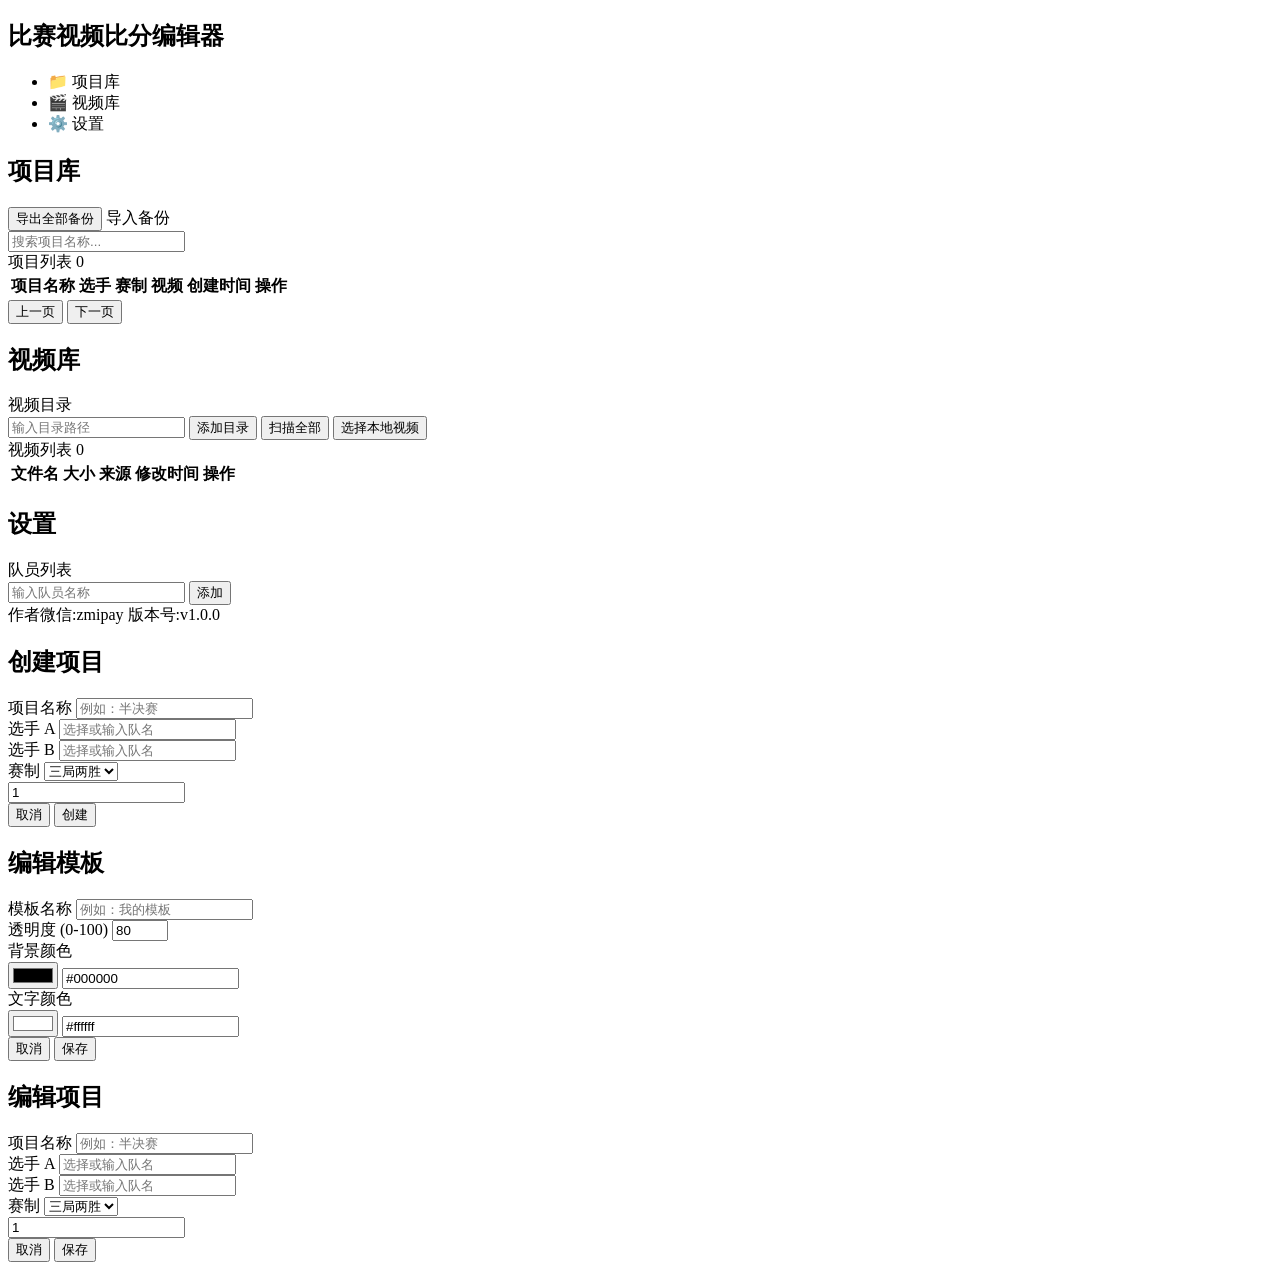
==== src/main/resources/static/index.html @ fbb1ad28 "feat(project): 创建与编辑项目支持自定义队名并自动收录到队员列表 创建/编辑项目的队名由下拉改为可输入的组合框：既能选择已有队名，也能直接输入自定义队名；提交时未登记的队名会通过 POS" ====
<!DOCTYPE html>
<html lang="zh-CN">
<head>
    <meta charset="UTF-8">
    <meta name="viewport" content="width=device-width, initial-scale=1.0">
    <title>乒乓球视频比分编辑器</title>
    <link rel="stylesheet" href="/css/app.css">
</head>
<body>
<nav class="sidebar">
    <div class="sidebar-header">
        <h1 class="logo">比赛视频比分编辑器</h1>
    </div>
    <ul class="nav-menu">
        <li class="nav-item active" data-view="projects">
            <span class="nav-icon">📁</span>
            <span>项目库</span>
        </li>
        <li class="nav-item" data-view="videos">
            <span class="nav-icon">🎬</span>
            <span>视频库</span>
        </li>
        <li class="nav-item" data-view="settings">
            <span class="nav-icon">⚙️</span>
            <span>设置</span>
        </li>
    </ul>
</nav>

<main class="main-content">
    <div id="view-projects" class="view active">
        <div class="view-header">
            <h2>项目库</h2>
            <div class="header-actions">
                <button id="export-backup-all" class="secondary">导出全部备份</button>
                <label class="btn-secondary">
                    导入备份
                    <input type="file" id="import-backup" accept=".json" style="display:none">
                </label>
            </div>
        </div>
        <div class="search-bar">
            <input type="text" id="project-search" placeholder="搜索项目名称...">
        </div>
        <div class="card">
            <div class="card-title">项目列表 <span id="project-count" class="count-badge">0</span></div>
            <table class="video-table">
                <thead>
                <tr>
                    <th class="name">项目名称</th>
                    <th class="players">选手</th>
                    <th class="format">赛制</th>
                    <th class="video">视频</th>
                    <th class="time">创建时间</th>
                    <th class="actions">操作</th>
                </tr>
                </thead>
                <tbody id="project-list"></tbody>
            </table>
            <div id="project-pager" class="pager hidden">
                <button id="project-prev" class="secondary">上一页</button>
                <span id="project-page-info" class="pager-info"></span>
                <button id="project-next" class="secondary">下一页</button>
            </div>
        </div>
    </div>

    <div id="view-videos" class="view">
        <div class="view-header">
            <h2>视频库</h2>
        </div>
        <div class="card">
            <div class="card-title">视频目录</div>
            <div class="input-row">
                <input type="text" id="source-path" placeholder="输入目录路径" style="flex:1">
                <button id="add-source">添加目录</button>
                <button id="scan-all" class="secondary">扫描全部</button>
                <button id="pick-local-video" class="secondary">选择本地视频</button>
            </div>
            <div id="source-list"></div>
        </div>
        <div class="card">
            <div class="card-title">视频列表 <span id="video-count" class="count-badge">0</span></div>
            <table class="video-table">
                <thead>
                <tr>
                    <th class="name">文件名</th>
                    <th class="size">大小</th>
                    <th class="source">来源</th>
                    <th class="time">修改时间</th>
                    <th class="actions">操作</th>
                </tr>
                </thead>
                <tbody id="video-list"></tbody>
            </table>
        </div>
    </div>

    <div id="view-settings" class="view">
        <div class="view-header">
            <h2>设置</h2>
        </div>
        <div class="card">
            <div class="card-title">队员列表</div>
            <div class="team-member-input-row">
                <input type="text" id="new-team-member-name" placeholder="输入队员名称">
                <button id="add-team-member" class="secondary">添加</button>
            </div>
            <div id="team-member-list" class="team-member-list"></div>
        </div>
        <div class="card">
            <div class="card-title">作者微信:zmipay 版本号:v1.0.0</div>
        </div>
    </div>
</main>

<div id="project-modal" class="modal-overlay hidden">
    <div class="modal">
        <h2>创建项目</h2>
        <form id="project-form">
            <input type="hidden" id="project-video-id">
            <input type="hidden" id="project-duration-ms">
            <div class="form-group">
                <label>项目名称</label>
                <input type="text" id="project-name" required placeholder="例如：半决赛">
            </div>
            <div class="form-row">
                <div class="form-group">
                    <label>选手 A</label>
                    <input type="text" id="player-a" list="player-options" required placeholder="选择或输入队名">
                </div>
                <div class="form-group">
                    <label>选手 B</label>
                    <input type="text" id="player-b" list="player-options" required placeholder="选择或输入队名">
                </div>
            </div>
            <div class="form-group">
                <label>赛制</label>
                <select id="format-preset">
                    <option value="2">三局两胜</option>
                    <option value="3">五局三胜</option>
                    <option value="4">七局四胜</option>
                    <option value="custom">自定义</option>
                </select>
                <div id="custom-target-wins-group" class="hidden">
                    <input type="number" id="custom-target-wins" min="1" value="1" placeholder="自定义获胜分数">
                </div>
            </div>
            <div class="modal-actions">
                <button type="button" id="modal-cancel" class="secondary">取消</button>
                <button type="submit" id="modal-submit">创建</button>
            </div>
        </form>
    </div>
</div>

<div id="template-modal" class="modal-overlay hidden">
    <div class="modal">
        <h2 id="template-modal-title">编辑模板</h2>
        <form id="template-form">
            <input type="hidden" id="template-id">
            <div class="form-group">
                <label>模板名称</label>
                <input type="text" id="template-name" required placeholder="例如：我的模板">
            </div>
            <div class="form-group">
                <label>透明度 (0-100)</label>
                <input type="number" id="template-opacity" min="0" max="100" value="80">
            </div>
            <div class="form-group">
                <label>背景颜色</label>
                <div class="color-input-row">
                    <input type="color" id="template-bg-color" value="#000000">
                    <input type="text" id="template-bg-color-text" value="#000000" placeholder="#000000">
                </div>
            </div>
            <div class="form-group">
                <label>文字颜色</label>
                <div class="color-input-row">
                    <input type="color" id="template-text-color" value="#ffffff">
                    <input type="text" id="template-text-color-text" value="#ffffff" placeholder="#ffffff">
                </div>
            </div>
            <div class="modal-actions">
                <button type="button" id="template-modal-cancel" class="secondary">取消</button>
                <button type="submit" id="template-modal-submit">保存</button>
            </div>
        </form>
    </div>
</div>

<div id="edit-project-modal" class="modal-overlay hidden">
    <div class="modal">
        <h2>编辑项目</h2>
        <form id="edit-project-form">
            <input type="hidden" id="edit-project-id">
            <div class="form-group">
                <label>项目名称</label>
                <input type="text" id="edit-project-name" required placeholder="例如：半决赛">
            </div>
            <div class="form-row">
                <div class="form-group">
                    <label>选手 A</label>
                    <input type="text" id="edit-player-a" list="edit-player-options" required placeholder="选择或输入队名">
                </div>
                <div class="form-group">
                    <label>选手 B</label>
                    <input type="text" id="edit-player-b" list="edit-player-options" required placeholder="选择或输入队名">
                </div>
            </div>
            <div class="form-group">
                <label>赛制</label>
                <select id="edit-format-preset">
                    <option value="2">三局两胜</option>
                    <option value="3">五局三胜</option>
                    <option value="4">七局四胜</option>
                    <option value="custom">自定义</option>
                </select>
                <div id="edit-custom-target-wins-group" class="hidden">
                    <input type="number" id="edit-custom-target-wins" min="1" value="1" placeholder="自定义获胜分数">
                </div>
            </div>
            <div class="modal-actions">
                <button type="button" id="edit-modal-cancel" class="secondary">取消</button>
                <button type="submit" id="edit-modal-submit">保存</button>
            </div>
        </form>
    </div>
</div>

<datalist id="player-options"></datalist>
<datalist id="edit-player-options"></datalist>

<div id="toast-host" class="toast-host"></div>

<script type="module" src="/js/app.js"></script>
</body>
</html>
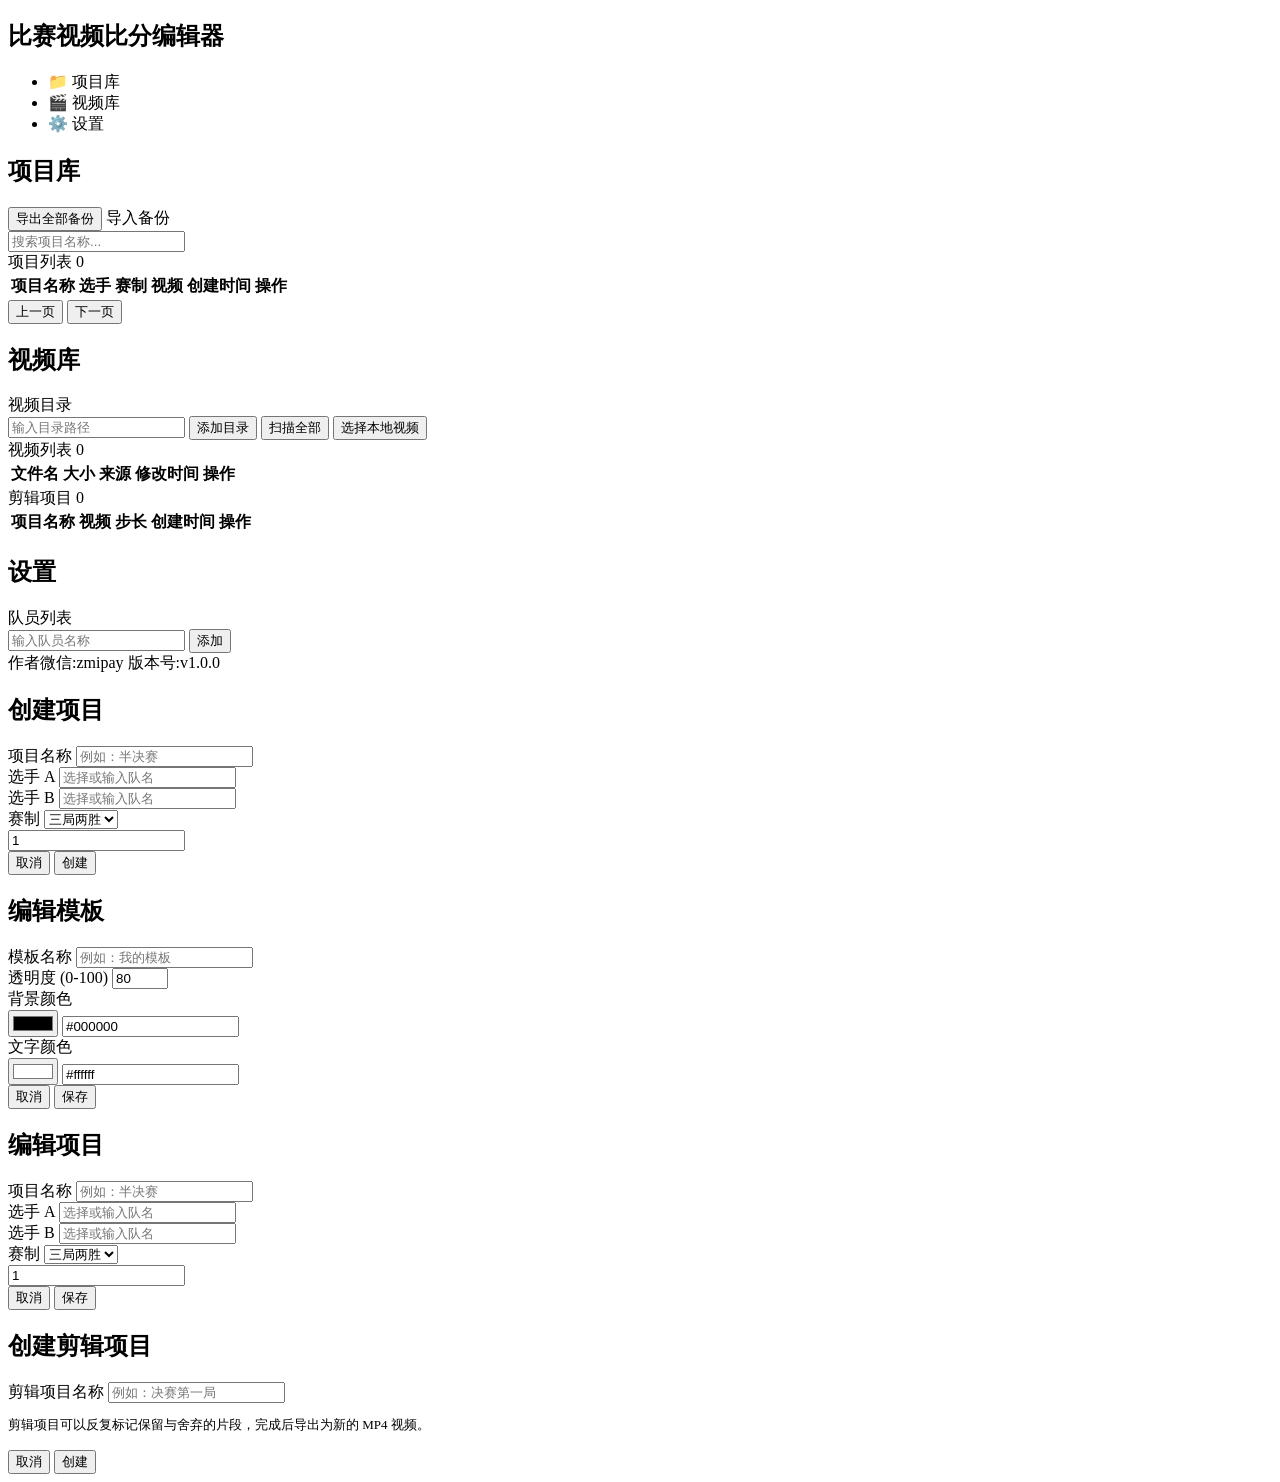
==== commit 76024b91: "feat(clip): 新增视频剪辑功能 新增独立的剪辑项目，可按实际解码帧标记保留/舍弃区间并导出为新的 MP4。  - 剪辑项目与片段持久化：clip_project / clip_segment" ====
--- a/src/main/resources/static/index.html
+++ b/src/main/resources/static/index.html
@@ -4,6 +4,7 @@
     <meta charset="UTF-8">
     <meta name="viewport" content="width=device-width, initial-scale=1.0">
     <title>乒乓球视频比分编辑器</title>
+    <link rel="icon" type="image/svg+xml" href="/favicon.svg">
     <link rel="stylesheet" href="/css/app.css">
 </head>
 <body>
@@ -94,6 +95,21 @@
                 <tbody id="video-list"></tbody>
             </table>
         </div>
+        <div class="card">
+            <div class="card-title">剪辑项目 <span id="clip-project-count" class="count-badge">0</span></div>
+            <table class="video-table">
+                <thead>
+                <tr>
+                    <th class="name">项目名称</th>
+                    <th class="size">视频</th>
+                    <th class="source">步长</th>
+                    <th class="time">创建时间</th>
+                    <th class="actions">操作</th>
+                </tr>
+                </thead>
+                <tbody id="clip-project-list"></tbody>
+            </table>
+        </div>
     </div>
 
     <div id="view-settings" class="view">
@@ -189,8 +205,7 @@
     </div>
 </div>
 
-<div id="edit-project-modal" class="modal-overlay hidden">
-    <div class="modal">
+<div id="edit-project-modal" class="modal-overlay hidden">    <div class="modal">
         <h2>编辑项目</h2>
         <form id="edit-project-form">
             <input type="hidden" id="edit-project-id">
@@ -231,6 +246,26 @@
 <datalist id="player-options"></datalist>
 <datalist id="edit-player-options"></datalist>
 
+<div id="clip-modal" class="modal-overlay hidden">
+    <div class="modal">
+        <h2>创建剪辑项目</h2>
+        <form id="clip-project-form">
+            <input type="hidden" id="clip-video-id">
+            <div class="form-group">
+                <label>剪辑项目名称</label>
+                <input type="text" id="clip-project-name" required placeholder="例如：决赛第一局">
+            </div>
+            <p style="font-size:0.8125rem;color:var(--text-dim);margin-bottom:1rem">
+                剪辑项目可以反复标记保留与舍弃的片段，完成后导出为新的 MP4 视频。
+            </p>
+            <div class="modal-actions">
+                <button type="button" id="clip-modal-cancel" class="secondary">取消</button>
+                <button type="submit" id="clip-modal-submit">创建</button>
+            </div>
+        </form>
+    </div>
+</div>
+
 <div id="toast-host" class="toast-host"></div>
 
 <script type="module" src="/js/app.js"></script>
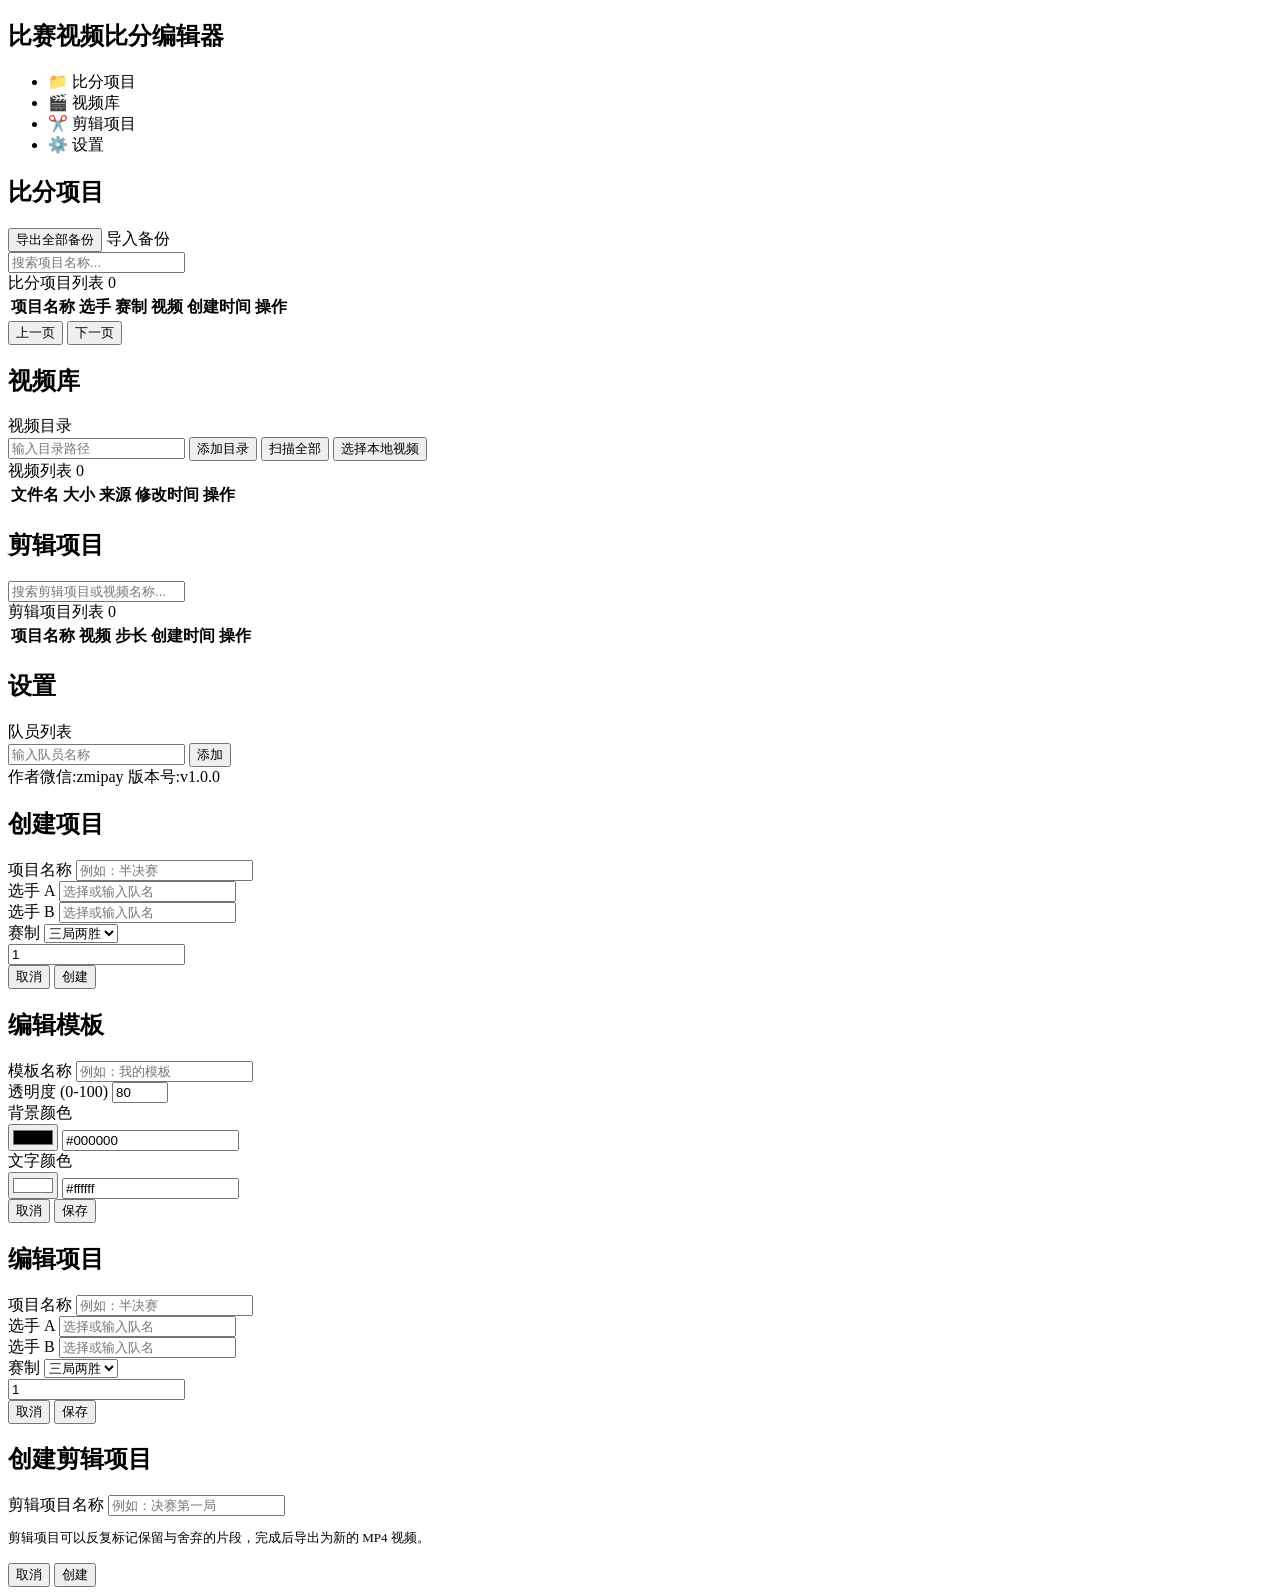
==== commit ce8ad275: "feat(home): 视频列表按登记时间倒序，剪辑项目独立成页并支持搜索，项目库改名比分项目 视频库： - 视频列表按扫描登记时间倒序，最新登记的排在最前面  剪辑项目： - 剪辑项目列表从视频库移" ====
--- a/src/main/resources/static/index.html
+++ b/src/main/resources/static/index.html
@@ -15,12 +15,16 @@
     <ul class="nav-menu">
         <li class="nav-item active" data-view="projects">
             <span class="nav-icon">📁</span>
-            <span>项目库</span>
+            <span>比分项目</span>
         </li>
         <li class="nav-item" data-view="videos">
             <span class="nav-icon">🎬</span>
             <span>视频库</span>
         </li>
+        <li class="nav-item" data-view="clips">
+            <span class="nav-icon">✂️</span>
+            <span>剪辑项目</span>
+        </li>
         <li class="nav-item" data-view="settings">
             <span class="nav-icon">⚙️</span>
             <span>设置</span>
@@ -31,7 +35,7 @@
 <main class="main-content">
     <div id="view-projects" class="view active">
         <div class="view-header">
-            <h2>项目库</h2>
+            <h2>比分项目</h2>
             <div class="header-actions">
                 <button id="export-backup-all" class="secondary">导出全部备份</button>
                 <label class="btn-secondary">
@@ -44,7 +48,7 @@
             <input type="text" id="project-search" placeholder="搜索项目名称...">
         </div>
         <div class="card">
-            <div class="card-title">项目列表 <span id="project-count" class="count-badge">0</span></div>
+            <div class="card-title">比分项目列表 <span id="project-count" class="count-badge">0</span></div>
             <table class="video-table">
                 <thead>
                 <tr>
@@ -95,8 +99,17 @@
                 <tbody id="video-list"></tbody>
             </table>
         </div>
-        <div class="card">
-            <div class="card-title">剪辑项目 <span id="clip-project-count" class="count-badge">0</span></div>
+        </div>
+
+    <div id="view-clips" class="view">
+        <div class="view-header">
+            <h2>剪辑项目</h2>
+        </div>
+        <div class="search-bar">
+            <input type="text" id="clip-project-search" placeholder="搜索剪辑项目或视频名称...">
+        </div>
+        <div class="card">
+            <div class="card-title">剪辑项目列表 <span id="clip-project-count" class="count-badge">0</span></div>
             <table class="video-table">
                 <thead>
                 <tr>
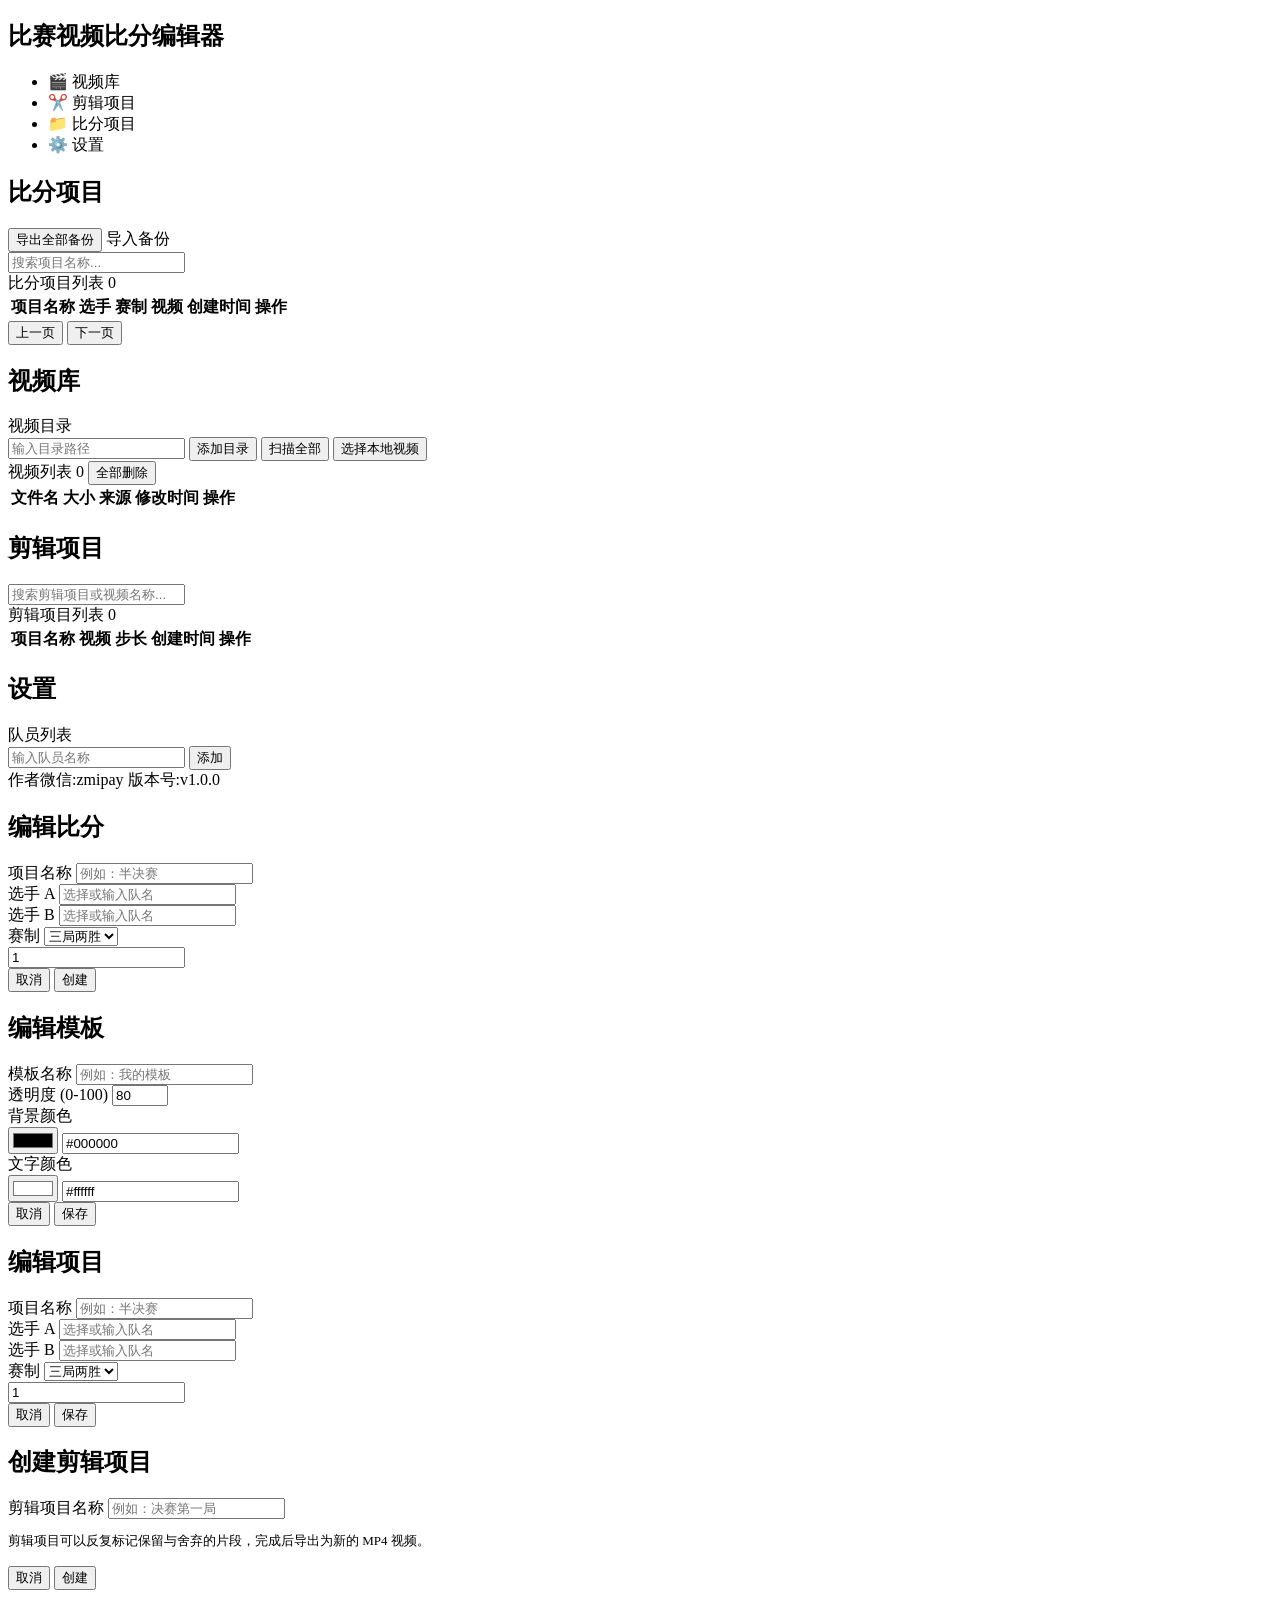
==== commit 43cd4ca0: "feat(home): 视频列表操作改名并支持全部删除，菜单顺序调整 视频列表： - 「创建项目」改名为「编辑比分」，对应的比分弹窗标题一并改为「编辑比分」 - 「剪辑」改名为「开始剪辑」 - 新增「" ====
--- a/src/main/resources/static/index.html
+++ b/src/main/resources/static/index.html
@@ -13,17 +13,17 @@
         <h1 class="logo">比赛视频比分编辑器</h1>
     </div>
     <ul class="nav-menu">
+        <li class="nav-item" data-view="videos">
+            <span class="nav-icon">🎬</span>
+            <span>视频库</span>
+        </li>
+        <li class="nav-item" data-view="clips">
+            <span class="nav-icon">✂️</span>
+            <span>剪辑项目</span>
+        </li>
         <li class="nav-item active" data-view="projects">
             <span class="nav-icon">📁</span>
             <span>比分项目</span>
-        </li>
-        <li class="nav-item" data-view="videos">
-            <span class="nav-icon">🎬</span>
-            <span>视频库</span>
-        </li>
-        <li class="nav-item" data-view="clips">
-            <span class="nav-icon">✂️</span>
-            <span>剪辑项目</span>
         </li>
         <li class="nav-item" data-view="settings">
             <span class="nav-icon">⚙️</span>
@@ -85,7 +85,10 @@
             <div id="source-list"></div>
         </div>
         <div class="card">
-            <div class="card-title">视频列表 <span id="video-count" class="count-badge">0</span></div>
+            <div class="card-title card-title-row">
+                <span>视频列表 <span id="video-count" class="count-badge">0</span></span>
+                <button id="delete-all-videos" class="secondary">全部删除</button>
+            </div>
             <table class="video-table">
                 <thead>
                 <tr>
@@ -145,7 +148,7 @@
 
 <div id="project-modal" class="modal-overlay hidden">
     <div class="modal">
-        <h2>创建项目</h2>
+        <h2>编辑比分</h2>
         <form id="project-form">
             <input type="hidden" id="project-video-id">
             <input type="hidden" id="project-duration-ms">
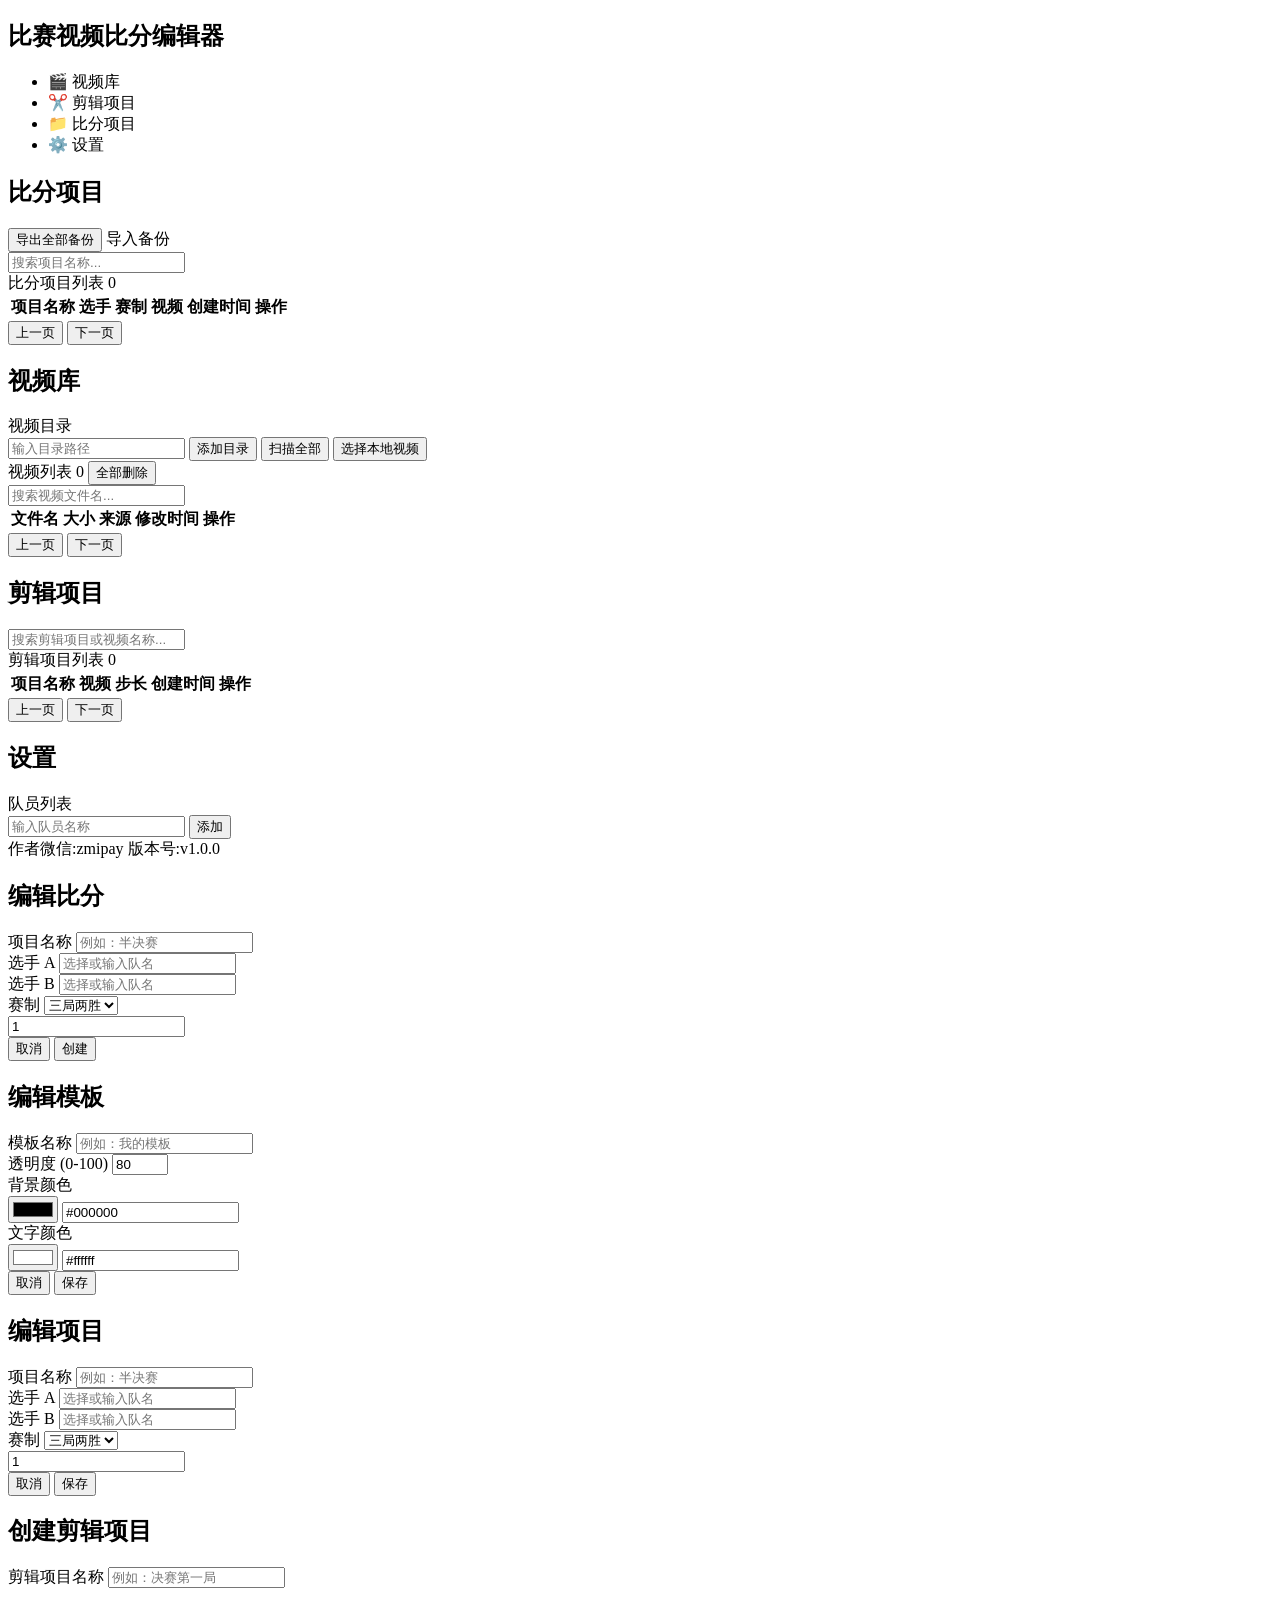
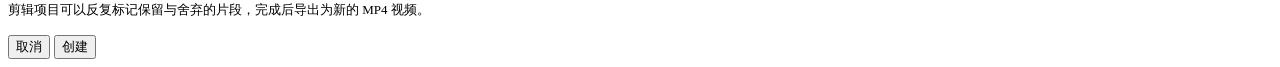
==== commit b2d47895: "feat(home): 视频列表与剪辑项目列表支持搜索和分页 视频库： - 视频列表新增搜索框，可按文件名过滤，并新增翻页 - 接口 GET /api/videos 改为分页返回 PageRespon" ====
--- a/src/main/resources/static/index.html
+++ b/src/main/resources/static/index.html
@@ -89,6 +89,9 @@
                 <span>视频列表 <span id="video-count" class="count-badge">0</span></span>
                 <button id="delete-all-videos" class="secondary">全部删除</button>
             </div>
+            <div class="search-bar">
+                <input type="text" id="video-search" placeholder="搜索视频文件名...">
+            </div>
             <table class="video-table">
                 <thead>
                 <tr>
@@ -101,6 +104,11 @@
                 </thead>
                 <tbody id="video-list"></tbody>
             </table>
+            <div id="video-pager" class="pager hidden">
+                <button id="video-prev" class="secondary">上一页</button>
+                <span id="video-page-info" class="pager-info"></span>
+                <button id="video-next" class="secondary">下一页</button>
+            </div>
         </div>
         </div>
 
@@ -125,6 +133,11 @@
                 </thead>
                 <tbody id="clip-project-list"></tbody>
             </table>
+            <div id="clip-project-pager" class="pager hidden">
+                <button id="clip-project-prev" class="secondary">上一页</button>
+                <span id="clip-project-page-info" class="pager-info"></span>
+                <button id="clip-project-next" class="secondary">下一页</button>
+            </div>
         </div>
     </div>
 
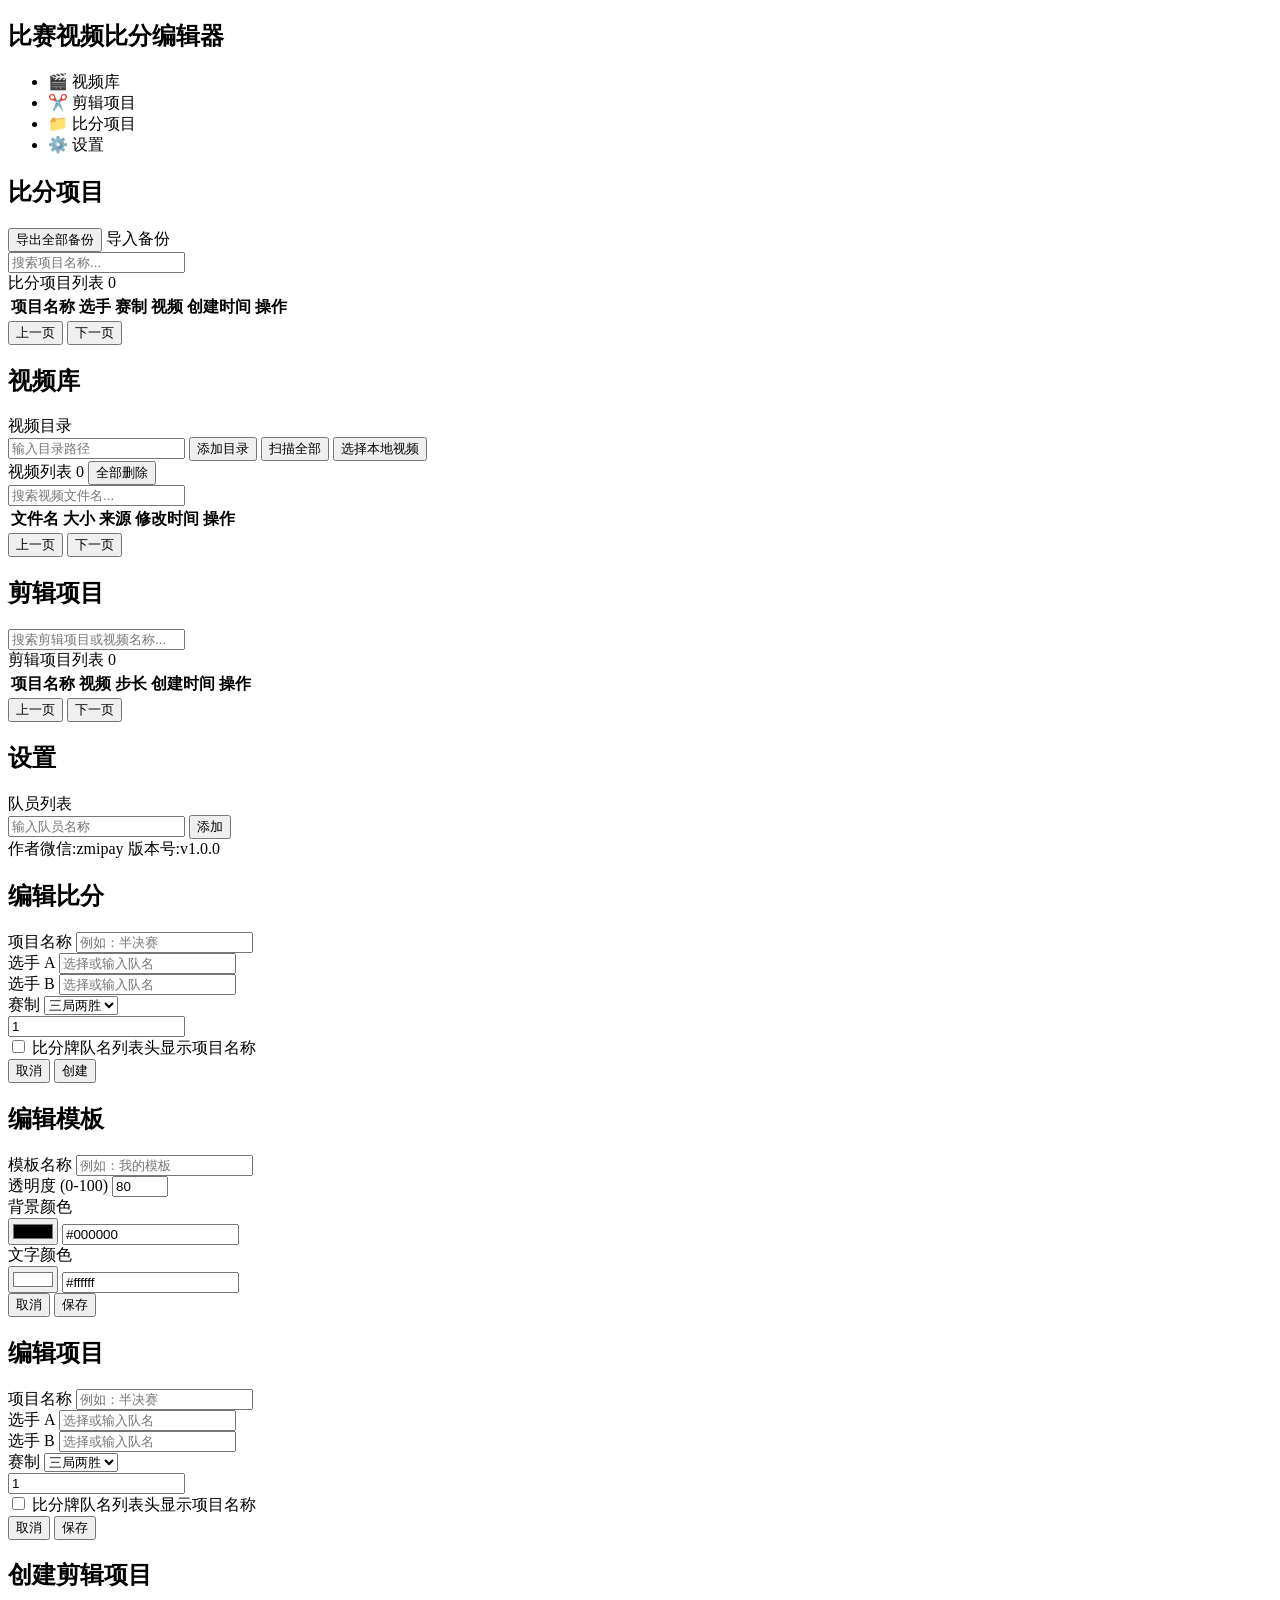
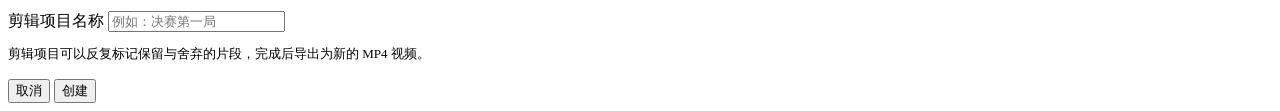
==== commit 096032b1: "feat(scoreboard): 比分牌队名列表头可显示项目名称，默认不显示 比分牌： - 队名列表头原本留空，现在可以选择显示项目名称 - 经典与现代两套比分牌都支持，沿用单元格自适应字号与省略号" ====
--- a/src/main/resources/static/index.html
+++ b/src/main/resources/static/index.html
@@ -191,6 +191,10 @@
                     <input type="number" id="custom-target-wins" min="1" value="1" placeholder="自定义获胜分数">
                 </div>
             </div>
+            <label class="checkbox-row">
+                <input type="checkbox" id="show-project-name">
+                比分牌队名列表头显示项目名称
+            </label>
             <div class="modal-actions">
                 <button type="button" id="modal-cancel" class="secondary">取消</button>
                 <button type="submit" id="modal-submit">创建</button>
@@ -264,6 +268,10 @@
                     <input type="number" id="edit-custom-target-wins" min="1" value="1" placeholder="自定义获胜分数">
                 </div>
             </div>
+            <label class="checkbox-row">
+                <input type="checkbox" id="edit-show-project-name">
+                比分牌队名列表头显示项目名称
+            </label>
             <div class="modal-actions">
                 <button type="button" id="edit-modal-cancel" class="secondary">取消</button>
                 <button type="submit" id="edit-modal-submit">保存</button>
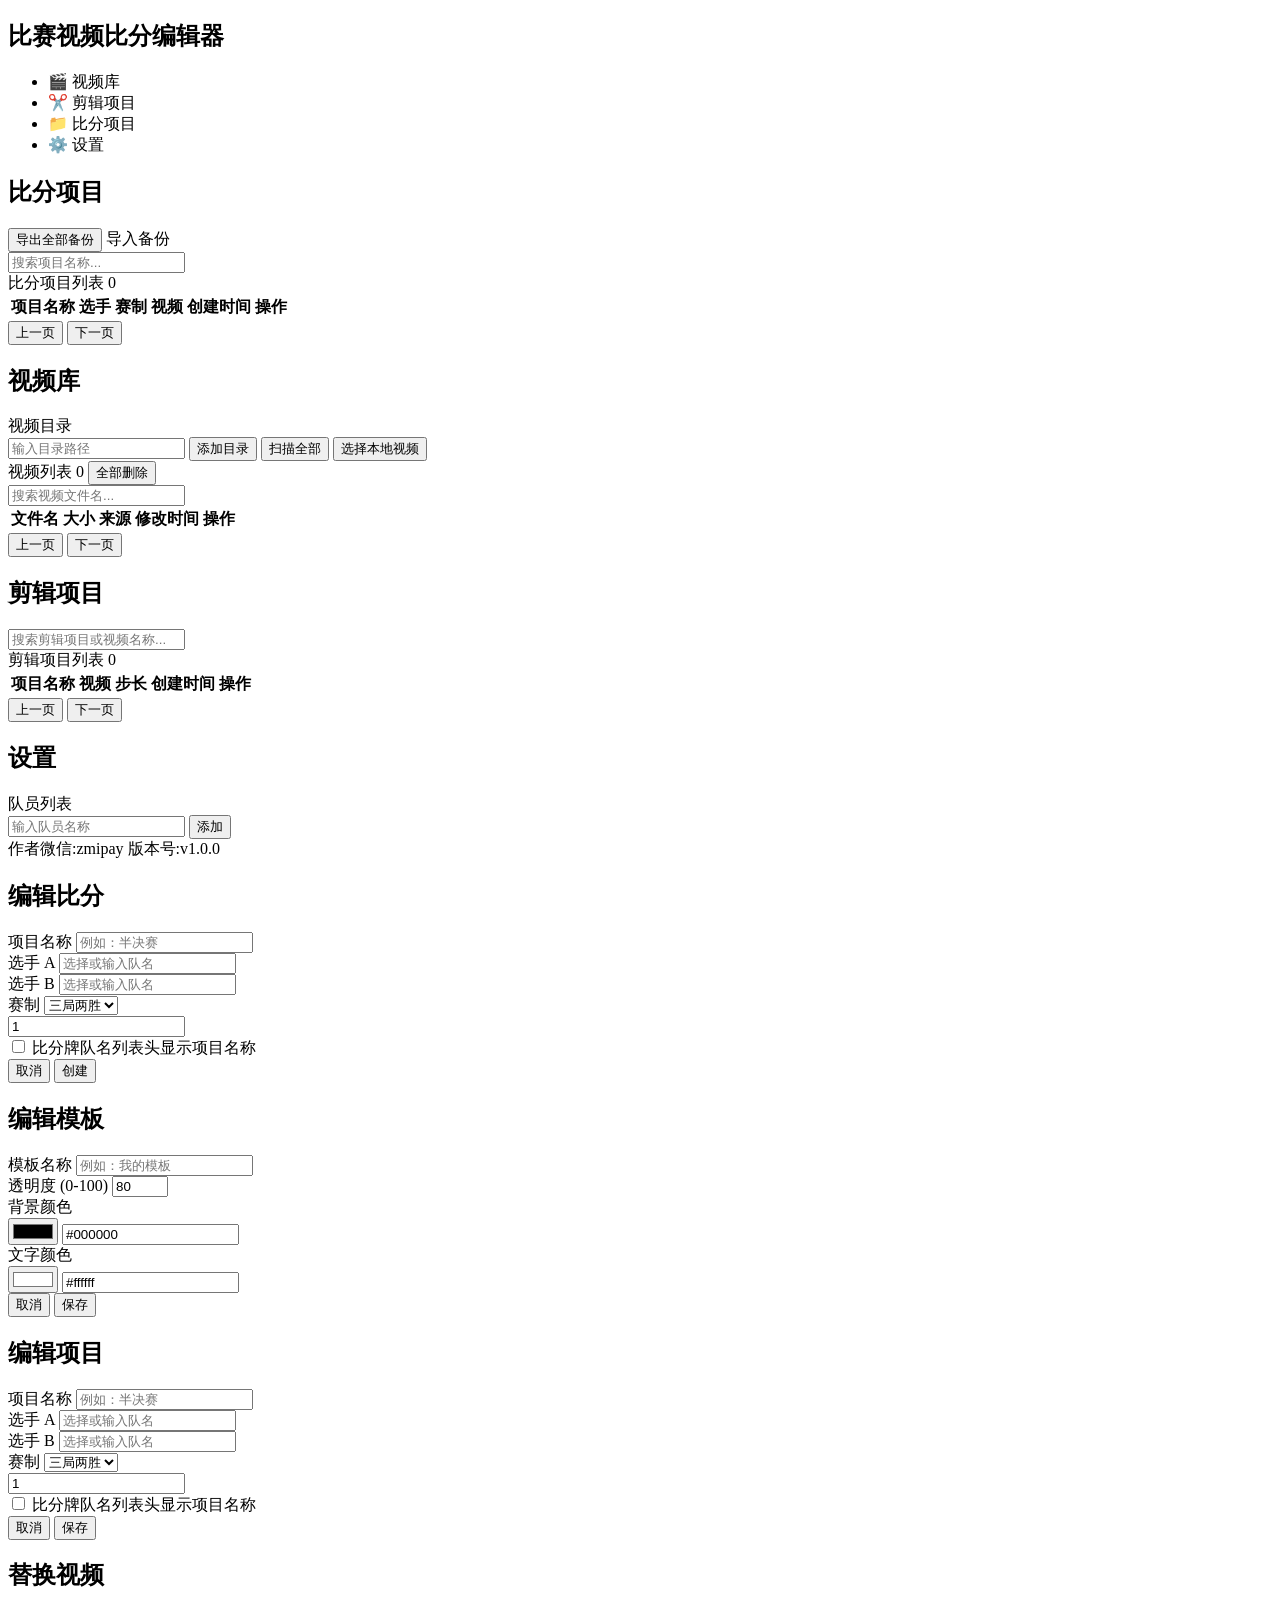
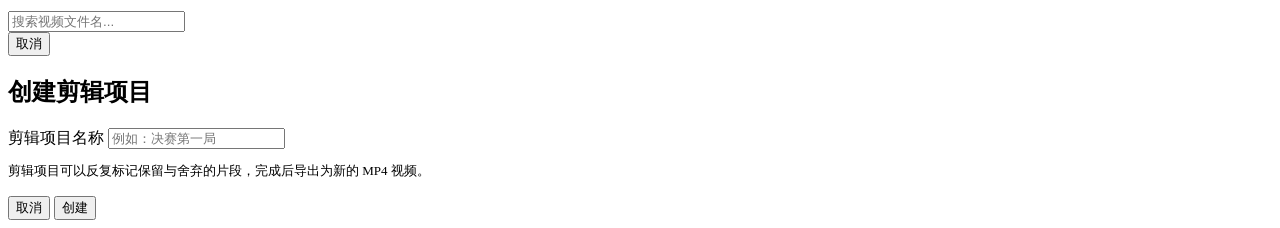
==== commit 8f594c4e: "feat(project): 列表支持替换视频，导入备份时原视频缺失也可导入" ====
--- a/src/main/resources/static/index.html
+++ b/src/main/resources/static/index.html
@@ -283,6 +283,20 @@
 <datalist id="player-options"></datalist>
 <datalist id="edit-player-options"></datalist>
 
+<div id="replace-video-modal" class="modal-overlay hidden">
+    <div class="modal modal-wide">
+        <h2>替换视频</h2>
+        <p id="replace-video-hint" class="modal-hint"></p>
+        <div class="search-bar">
+            <input type="text" id="replace-video-search" placeholder="搜索视频文件名...">
+        </div>
+        <div id="replace-video-list" class="replace-video-list"></div>
+        <div class="modal-actions">
+            <button type="button" id="replace-video-cancel" class="secondary">取消</button>
+        </div>
+    </div>
+</div>
+
 <div id="clip-modal" class="modal-overlay hidden">
     <div class="modal">
         <h2>创建剪辑项目</h2>
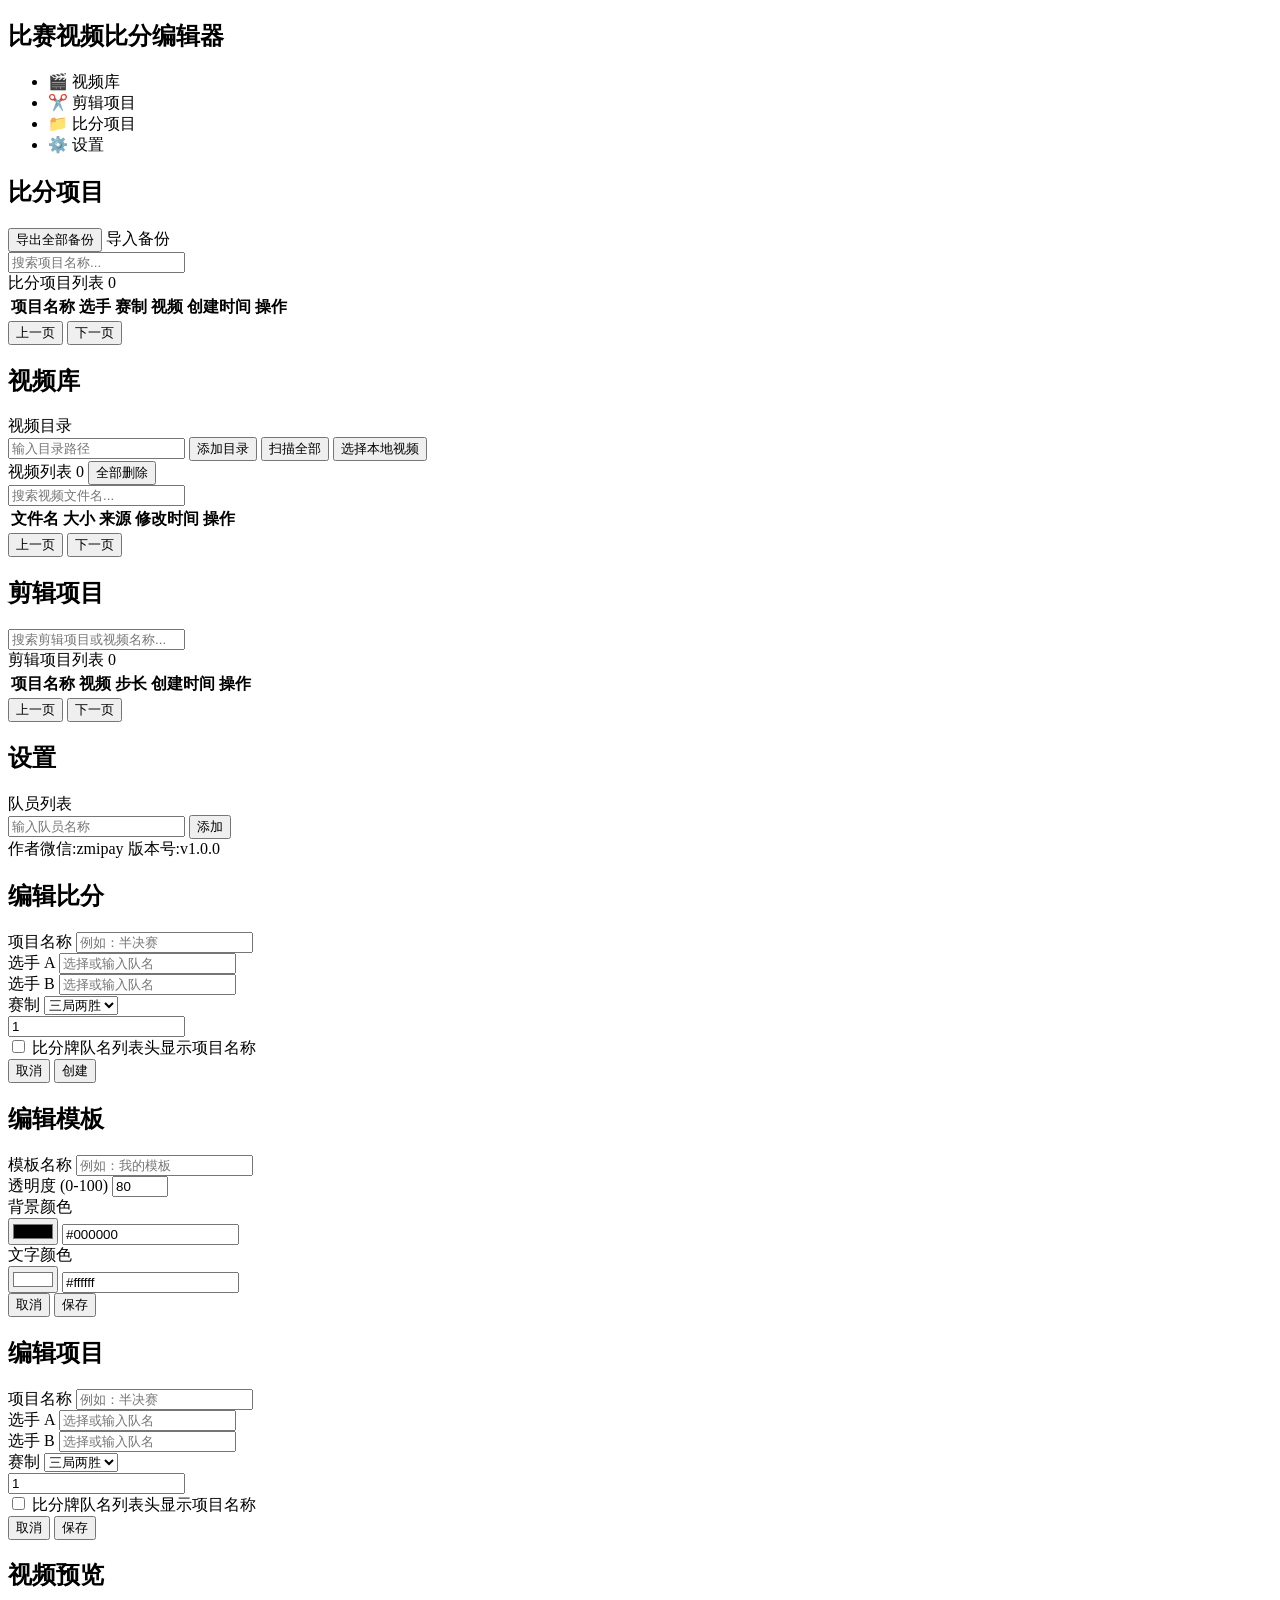
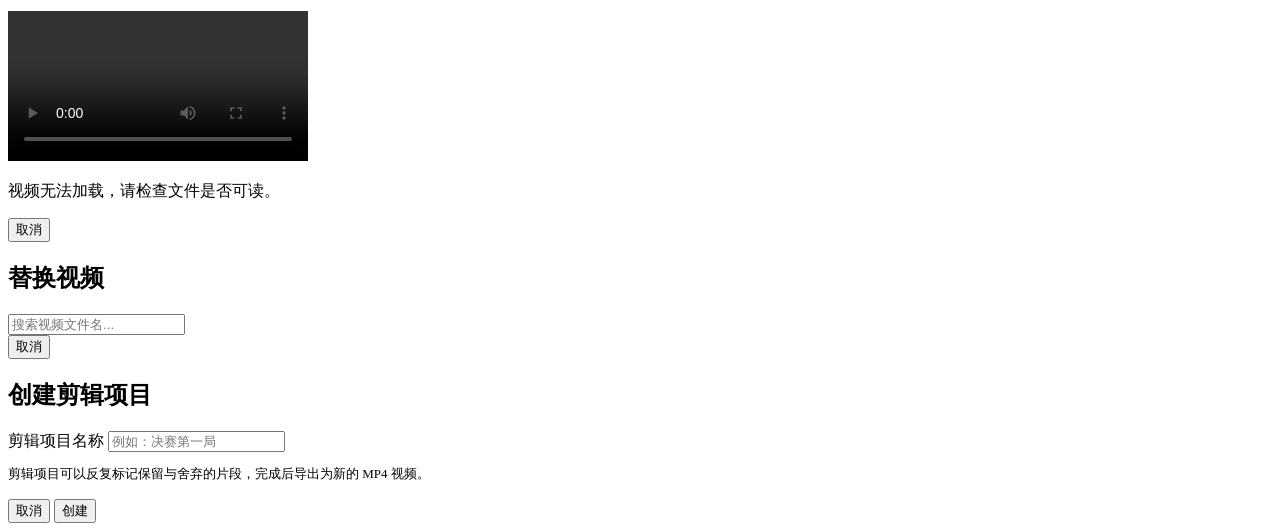
==== commit 95bd97ff: "feat(video): 增加视频库预览并限制关闭方式" ====
--- a/src/main/resources/static/index.html
+++ b/src/main/resources/static/index.html
@@ -283,6 +283,17 @@
 <datalist id="player-options"></datalist>
 <datalist id="edit-player-options"></datalist>
 
+<div id="video-preview-modal" class="modal-overlay hidden">
+    <div class="modal modal-video-preview">
+        <h2 id="video-preview-title">视频预览</h2>
+        <video id="video-preview-player" class="video-preview-player" controls playsinline preload="metadata"></video>
+        <p id="video-preview-error" class="video-preview-error hidden">视频无法加载，请检查文件是否可读。</p>
+        <div class="modal-actions">
+            <button type="button" id="video-preview-cancel" class="secondary">取消</button>
+        </div>
+    </div>
+</div>
+
 <div id="replace-video-modal" class="modal-overlay hidden">
     <div class="modal modal-wide">
         <h2>替换视频</h2>
